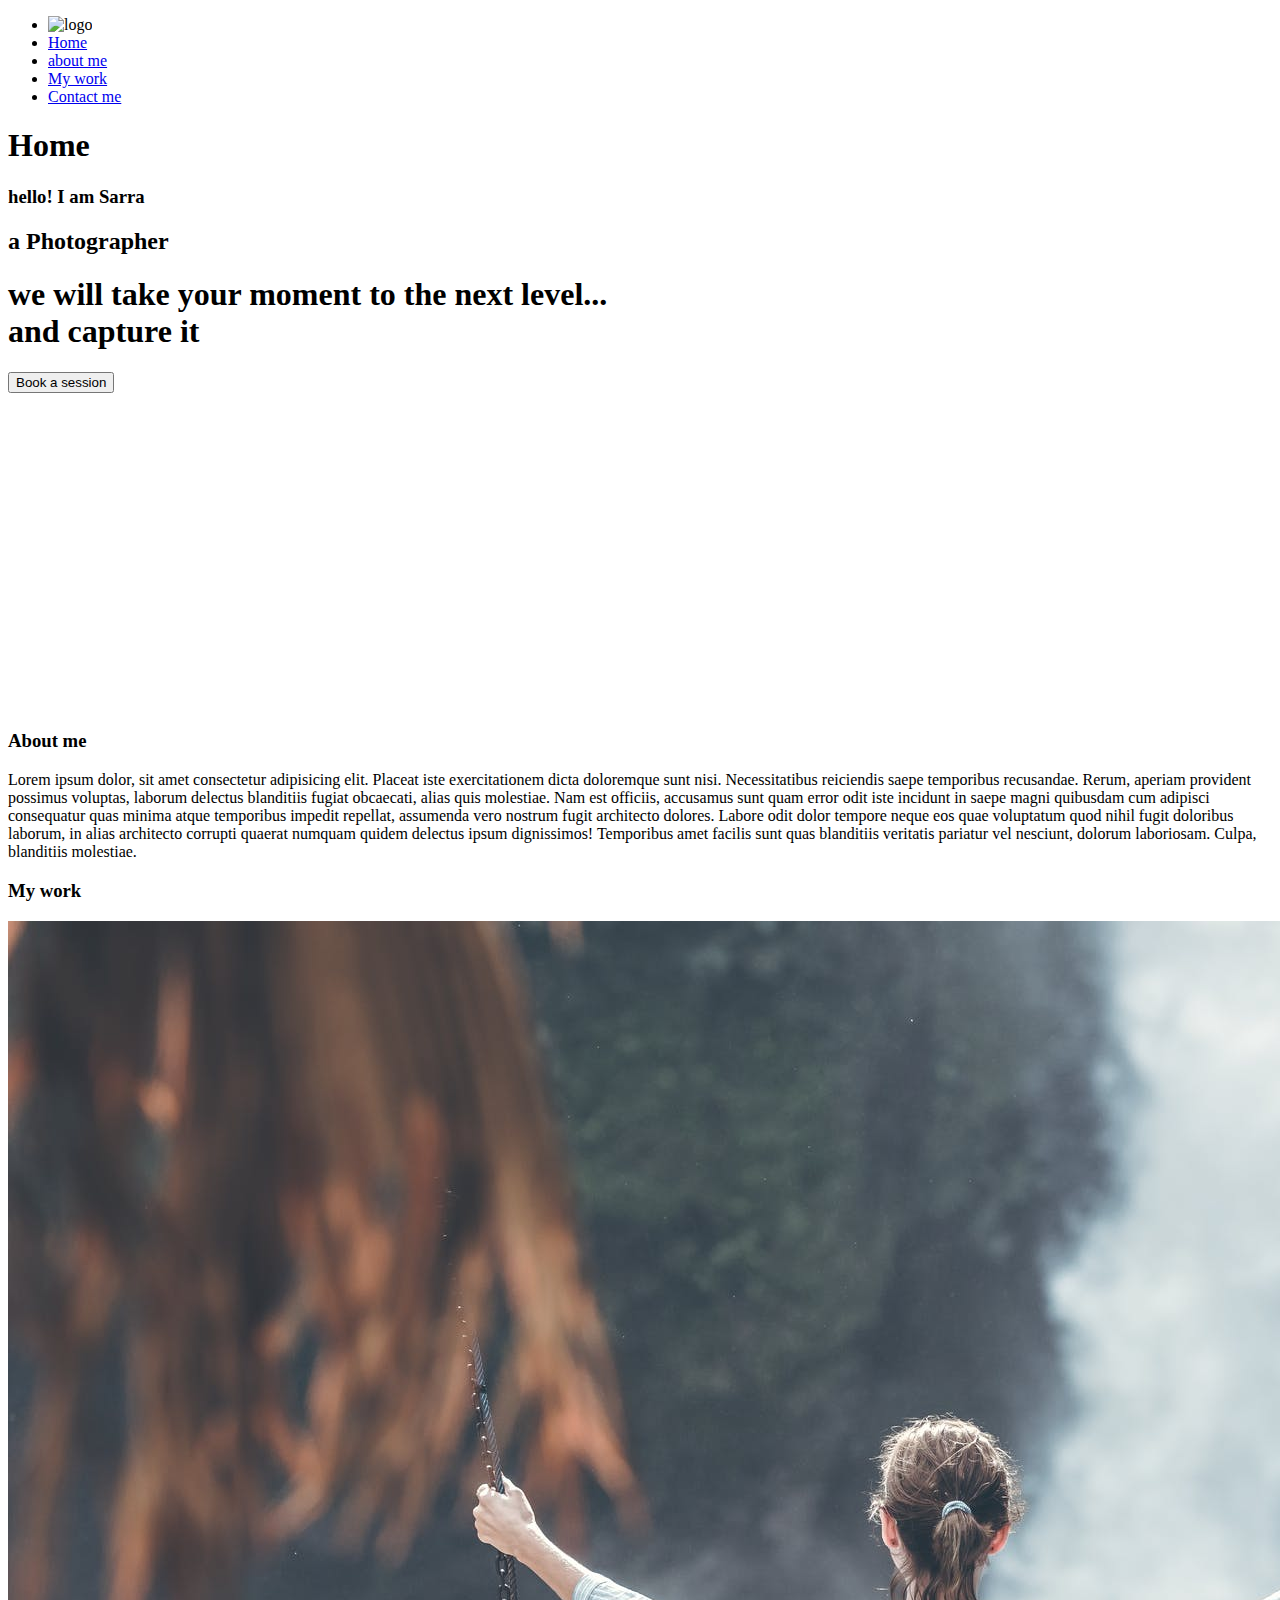
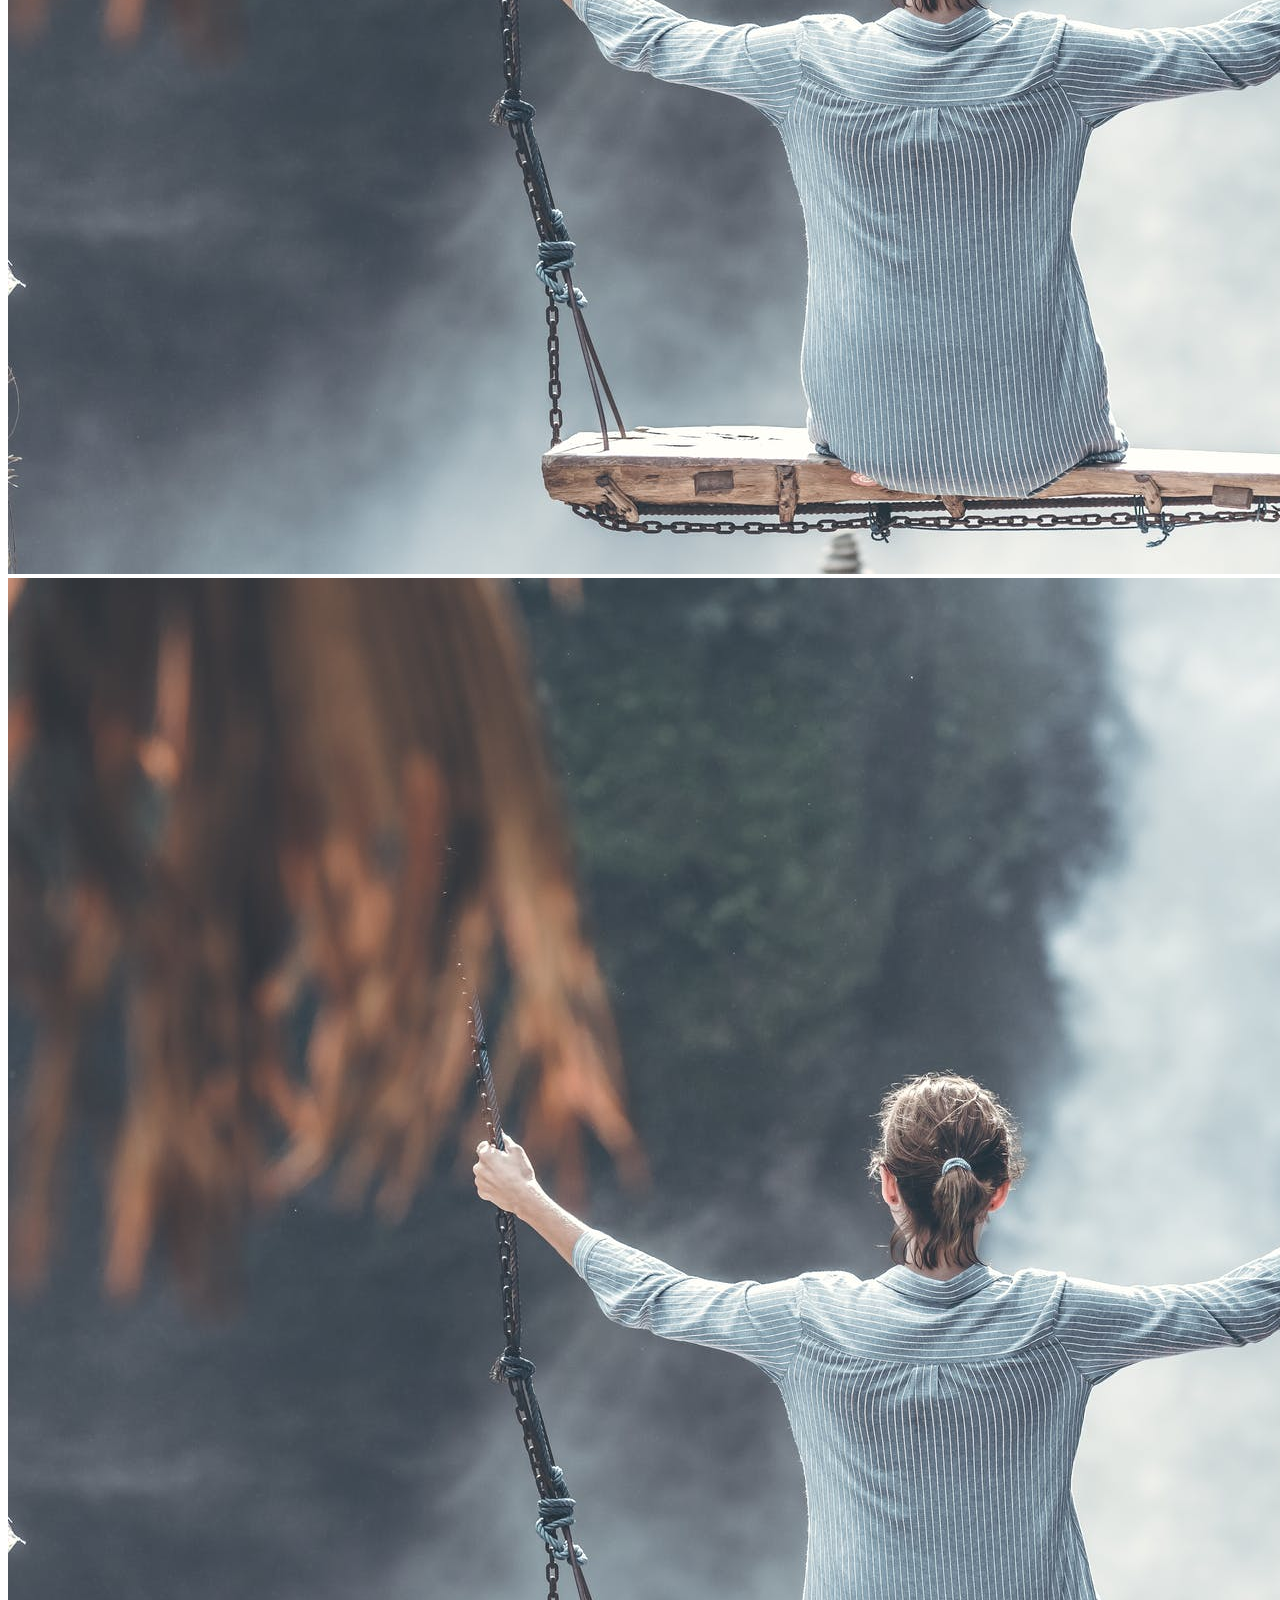
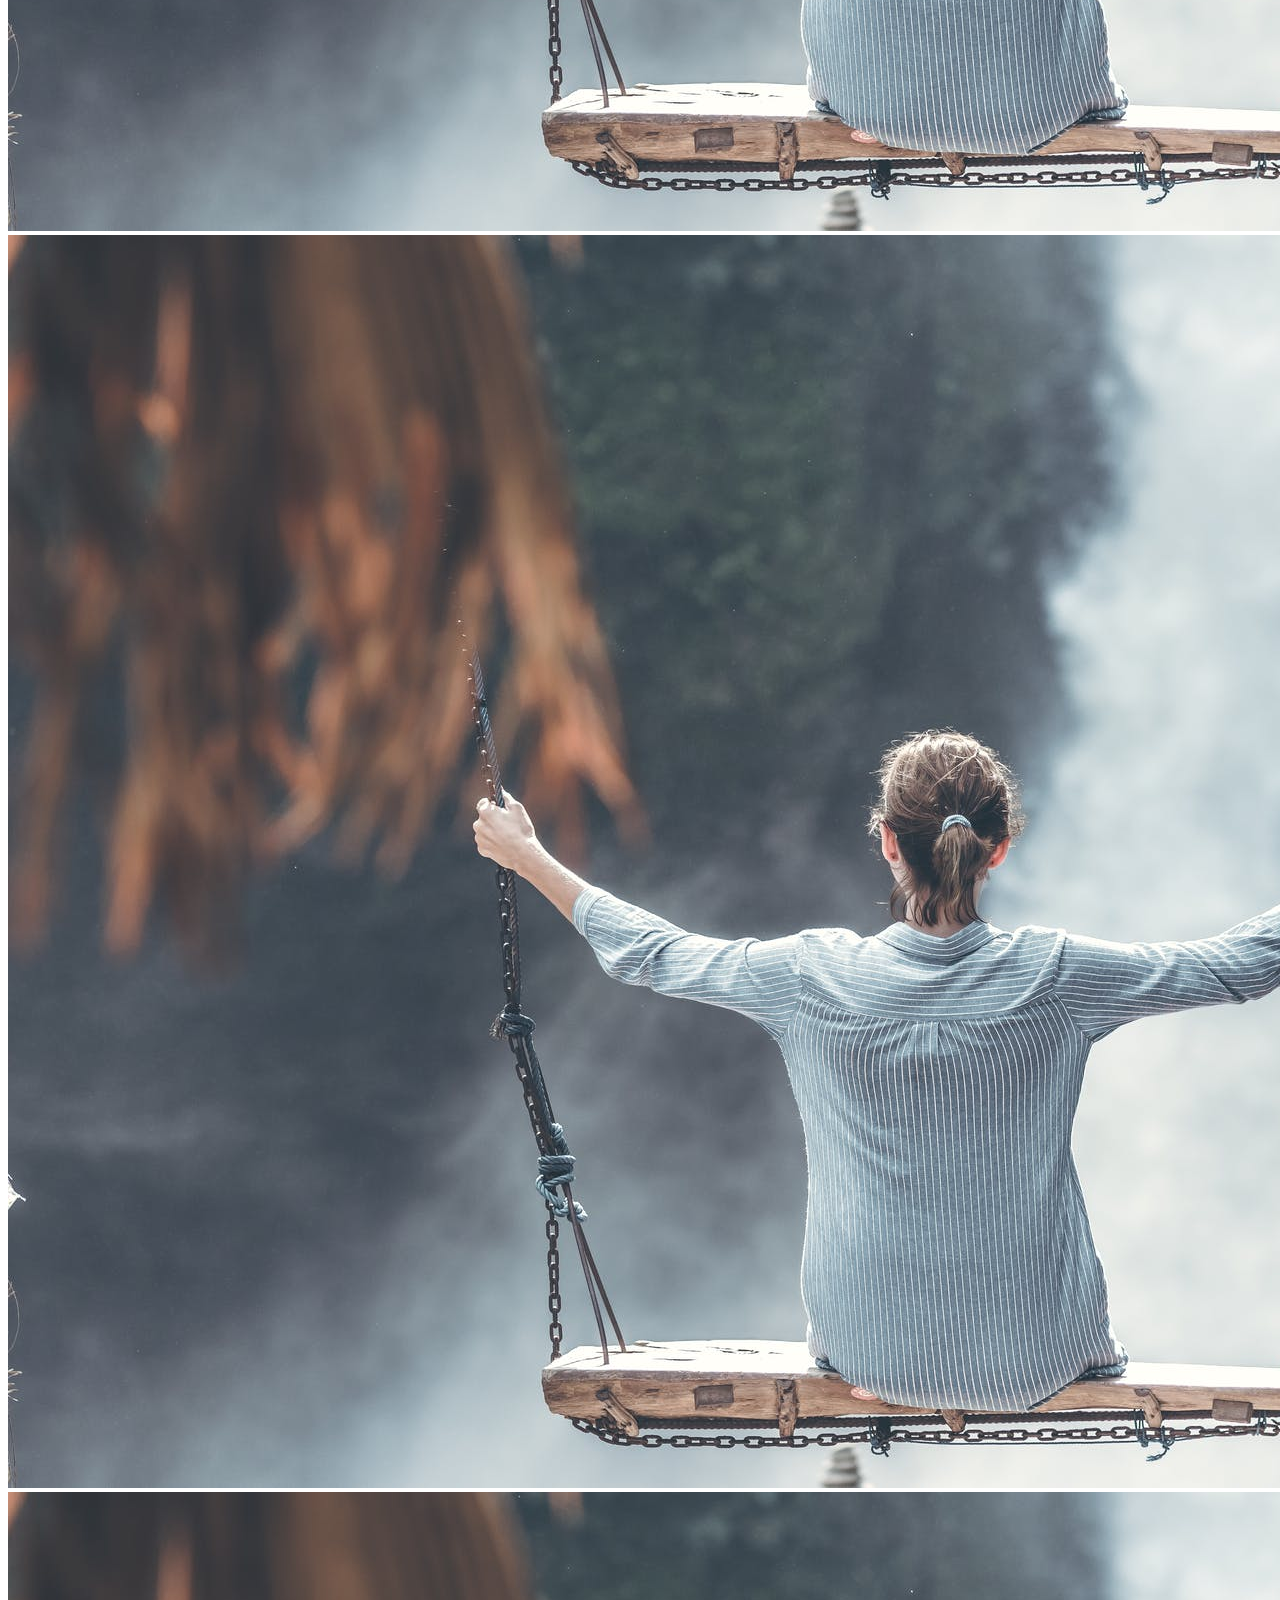
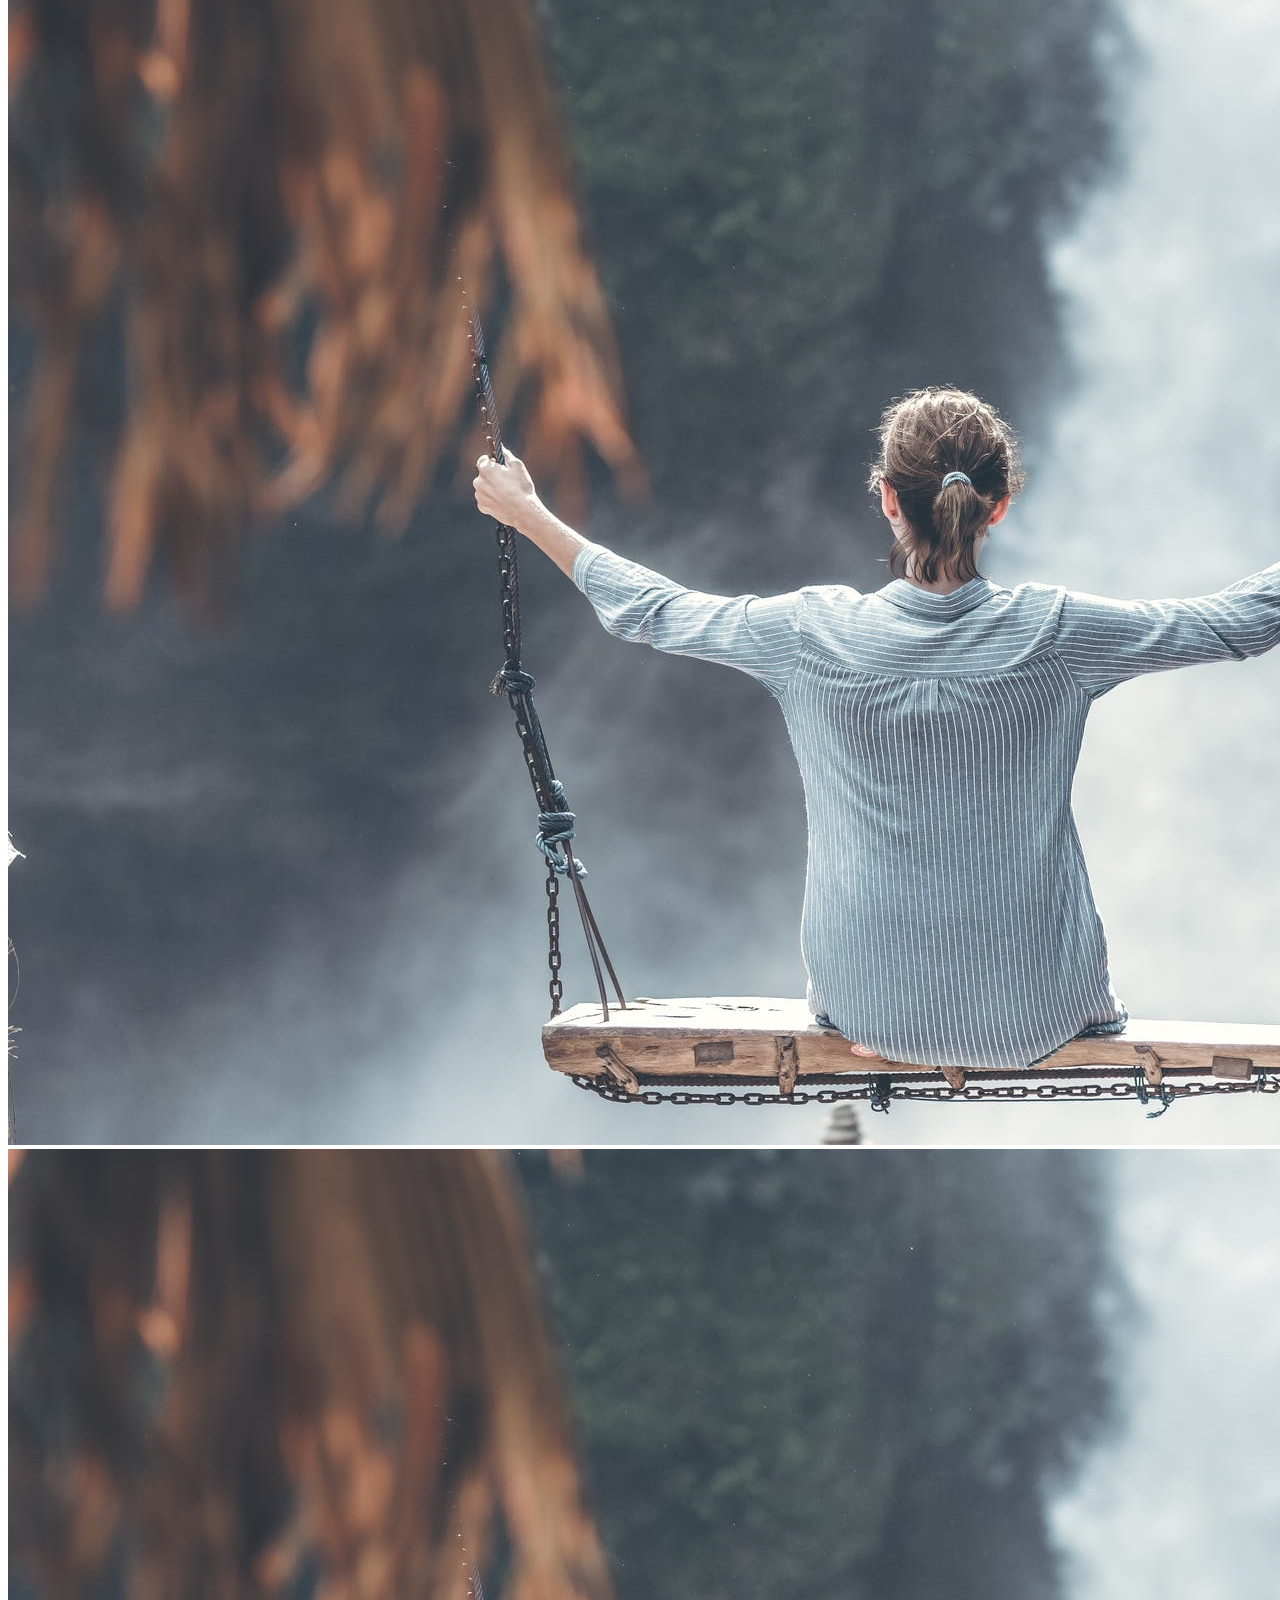
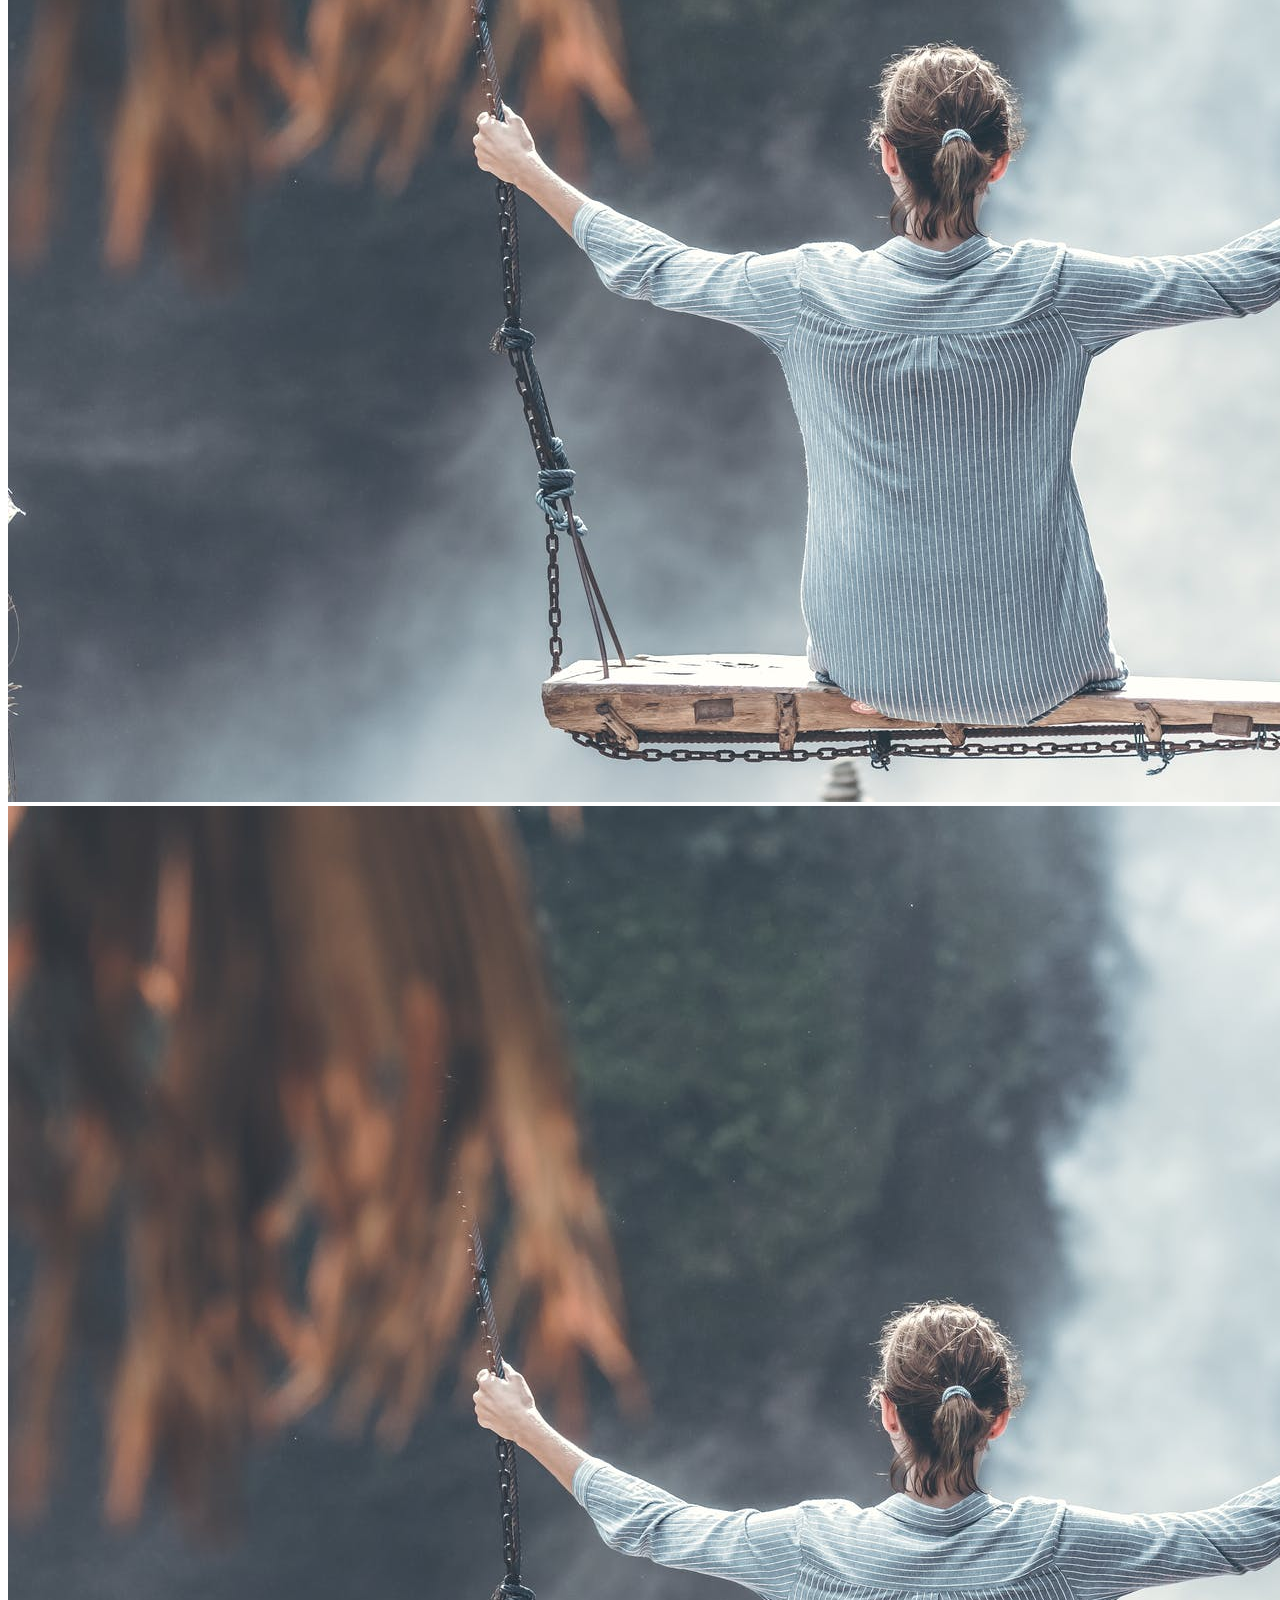
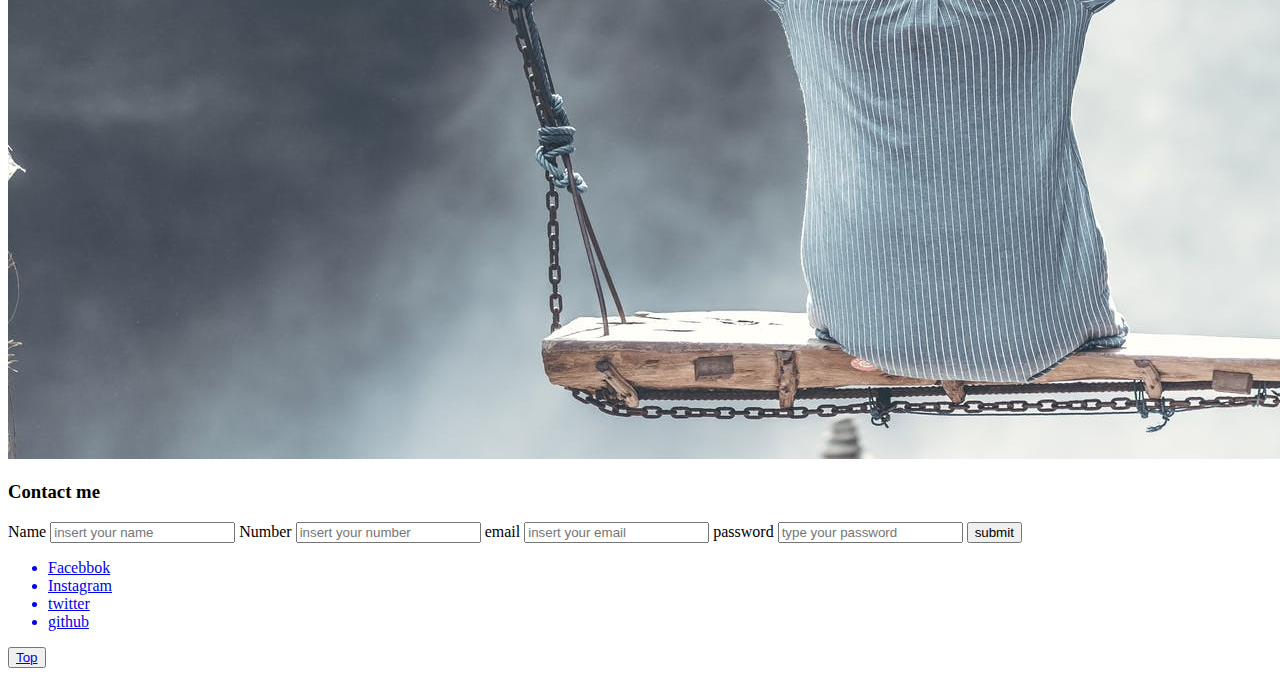
==== portfilo-CSS/index.html @ 05316165 "Add files via upload" ====
<!DOCTYPE html>
<html>
  <head>
    <title>My Portfolio</title>
    <link
      rel="stylesheet"
      href="https://cdnjs.cloudflare.com/ajax/libs/font-awesome/5.15.3/css/all.min.css"
      integrity="sha512-iBBXm8fW90+nuLcSKlbmrPcLa0OT92xO1BIsZ+ywDWZCvqsWgccV3gFoRBv0z+8dLJgyAHIhR35VZc2oM/gI1w=="
      crossorigin="anonymous"
      referrerpolicy="no-referrer"
    />
    <link rel="icon" href="logo.png" />
  </head>

  <body>
    <header id='Top'>
      <nav>
        <ul>
          <li>
            <img
              src="https://images.vexels.com/media/users/3/129086/isolated/preview/184fc9dab407bec3066a8cd551d9fe72-yellow-camera-line-icon-svg-by-vexels.png"
              alt="logo"
              height="70px"
            />
          </li>
          <li><a href="#Home">Home</a></li>
          <li><a href="#about-me">about me </a></li>
          <li><a href="#my-work">My work  </a></li>
          <li><a href="#contact-me">Contact me </a></li>
        </ul>
      </nav>
    </header>
    <main>
      <section id="Home">
        <h1>Home</h1>
        <div class="description">
          <h3>hello! I am Sarra</h3>
          <h2>a Photographer</h2>
          <h1>
            we will take your <span>moment</span> to the next level...<br />
            and <span>capture</span> it
          </h1>
          <button>Book a session</button>
        </div>
        <iframe
          width="560"
          height="315"
          src="https://www.youtube.com/embed/BuyLcP5pvLs"
          title="YouTube video player"
          frameborder="0"
          allow="accelerometer; autoplay; clipboard-write; encrypted-media; gyroscope; picture-in-picture"
          allowfullscreen
        ></iframe>
      </section>

      <section id="about-me">
        <h3>About me</h3>
        <p>
          Lorem ipsum dolor, sit amet consectetur adipisicing elit. Placeat iste
          exercitationem dicta doloremque sunt nisi. Necessitatibus reiciendis
          saepe temporibus recusandae. Rerum, aperiam provident possimus
          voluptas, laborum delectus blanditiis fugiat obcaecati, alias quis
          molestiae. Nam est officiis, accusamus sunt quam error odit iste
          incidunt in saepe magni quibusdam cum adipisci consequatur quas minima
          atque temporibus impedit repellat, assumenda vero nostrum fugit
          architecto dolores. Labore odit dolor tempore neque eos quae
          voluptatum quod nihil fugit doloribus laborum, in alias architecto
          corrupti quaerat numquam quidem delectus ipsum dignissimos! Temporibus
          amet facilis sunt quas blanditiis veritatis pariatur vel nesciunt,
          dolorum laboriosam. Culpa, blanditiis molestiae.
        </p>
      </section>

      <section id="my-work">
        <h3>My work</h3>
        <img src="project.jpeg" alt="project" />
        <img src="project.jpeg" alt="project" />
        <img src="project.jpeg" alt="project" />
        <img src="project.jpeg" alt="project" />
        <img src="project.jpeg" alt="project" />
        <img src="project.jpeg" alt="project" />
      </section>

      <section id="contact-me">
        <h3>Contact me</h3>
        <form>
          <label>Name</label>
          <input type="text" placeholder="insert your name " />
          <label>Number</label>
          <input type="number" placeholder="insert your number " />
          <label>email</label>
          <input type="email" placeholder="insert your email " />
          <label>password</label>
          <input type="password" placeholder="type your password " />
          <input type="submit" value="submit" />
        </form>
      </section>
    </main>
    <footer>
      <ul>

        <a href='#'><li>
            <i class="fab fa-facebook"></i> Facebbok
       </li></a>
        <a href='#'><li>
            <i class="fab fa-instagram-square"></i></i> Instagram
       </li></a>
        <a href='#'><li>
            <i class="fab fa-twitter"></i> twitter
       </li></a>
        <a href='#'><li>
            <i class="fab fa-github"></i> github
       </li></a>


          
      </ul>
    </footer>
    <button><a href='#Top'>Top</a></button>
  </body>
</html>
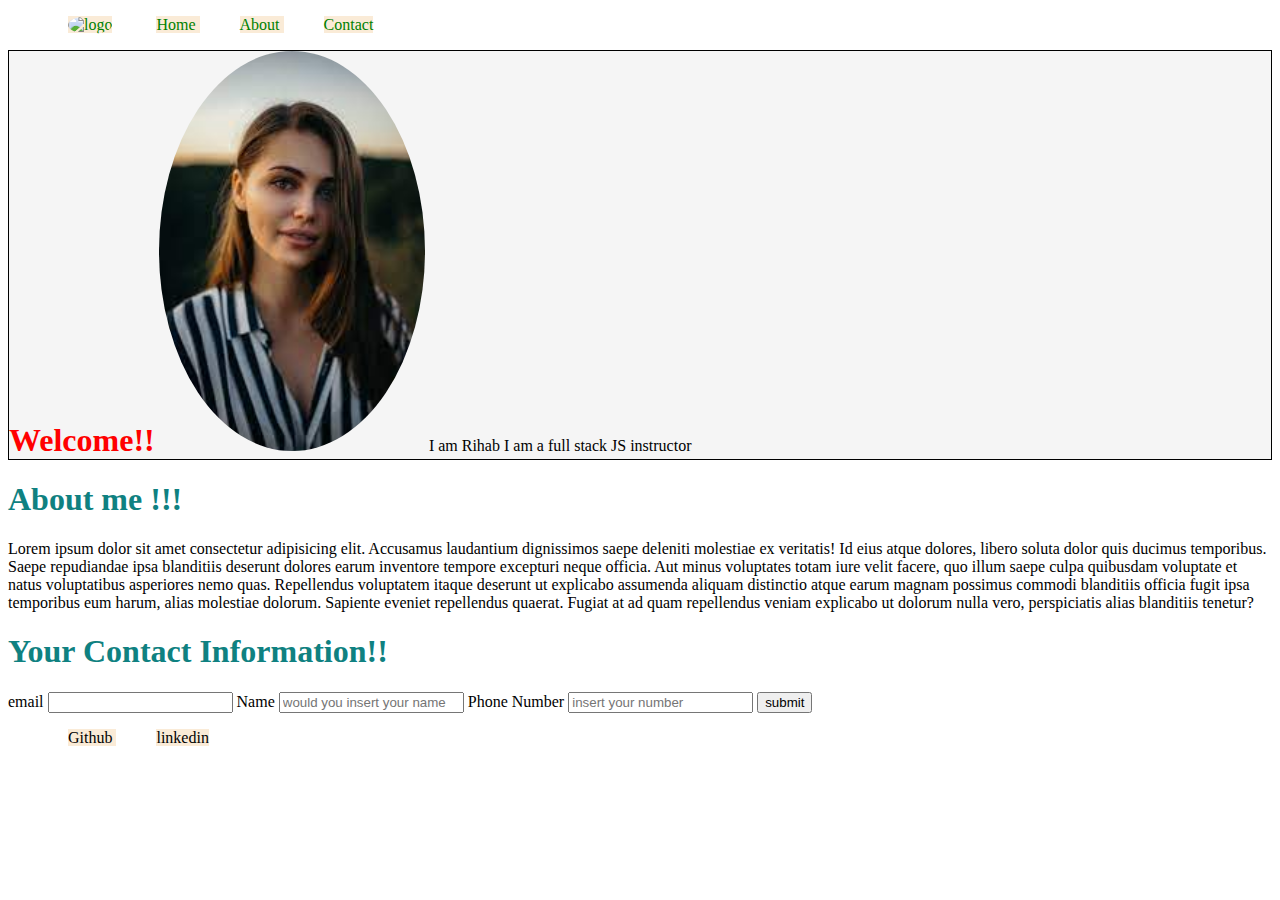
==== commit 77651196: "Add files via upload" ====
--- a/portfilo-CSS/index.html
+++ b/portfilo-CSS/index.html
@@ -1,121 +1,77 @@
 <!DOCTYPE html>
 <html>
   <head>
-    <title>My Portfolio</title>
-    <link
-      rel="stylesheet"
-      href="https://cdnjs.cloudflare.com/ajax/libs/font-awesome/5.15.3/css/all.min.css"
-      integrity="sha512-iBBXm8fW90+nuLcSKlbmrPcLa0OT92xO1BIsZ+ywDWZCvqsWgccV3gFoRBv0z+8dLJgyAHIhR35VZc2oM/gI1w=="
-      crossorigin="anonymous"
-      referrerpolicy="no-referrer"
-    />
-    <link rel="icon" href="logo.png" />
+    <title>portfolio again</title>
+    <link rel='stylesheet' href='./style.css'>
+    
   </head>
 
   <body>
-    <header id='Top'>
-      <nav>
+    <header>
+      <nav class='menu' >
         <ul>
-          <li>
-            <img
-              src="https://images.vexels.com/media/users/3/129086/isolated/preview/184fc9dab407bec3066a8cd551d9fe72-yellow-camera-line-icon-svg-by-vexels.png"
-              alt="logo"
-              height="70px"
-            />
-          </li>
-          <li><a href="#Home">Home</a></li>
-          <li><a href="#about-me">about me </a></li>
-          <li><a href="#my-work">My work  </a></li>
-          <li><a href="#contact-me">Contact me </a></li>
+          <li><img src="" alt="logo" /></li>
+          <li>  <a  href='#Home' >  Home  </a>  </li>
+          <li> <a href='#Whatever' > About</a>  </li>
+          <li> <a href='#Contact' > Contact</a>  </li>
+          
         </ul>
       </nav>
     </header>
+
+    <!-- the heavy content in the main tag  -->
     <main>
       <section id="Home">
-        <h1>Home</h1>
-        <div class="description">
-          <h3>hello! I am Sarra</h3>
-          <h2>a Photographer</h2>
-          <h1>
-            we will take your <span>moment</span> to the next level...<br />
-            and <span>capture</span> it
-          </h1>
-          <button>Book a session</button>
-        </div>
-        <iframe
-          width="560"
-          height="315"
-          src="https://www.youtube.com/embed/BuyLcP5pvLs"
-          title="YouTube video player"
-          frameborder="0"
-          allow="accelerometer; autoplay; clipboard-write; encrypted-media; gyroscope; picture-in-picture"
-          allowfullscreen
-        ></iframe>
+        <h1 class='Home'  >Welcome!!</h1>
+        <!--image from the laptop -->
+        <!-- <img src='first month planning.png' alt='image'> -->
+        <img
+          src="[data-uri]"
+          alt="image"
+          height="400"
+        />
+        <p>I am Rihab I am a full stack JS instructor</p>
       </section>
 
-      <section id="about-me">
-        <h3>About me</h3>
-        <p>
-          Lorem ipsum dolor, sit amet consectetur adipisicing elit. Placeat iste
-          exercitationem dicta doloremque sunt nisi. Necessitatibus reiciendis
-          saepe temporibus recusandae. Rerum, aperiam provident possimus
-          voluptas, laborum delectus blanditiis fugiat obcaecati, alias quis
-          molestiae. Nam est officiis, accusamus sunt quam error odit iste
-          incidunt in saepe magni quibusdam cum adipisci consequatur quas minima
-          atque temporibus impedit repellat, assumenda vero nostrum fugit
-          architecto dolores. Labore odit dolor tempore neque eos quae
-          voluptatum quod nihil fugit doloribus laborum, in alias architecto
-          corrupti quaerat numquam quidem delectus ipsum dignissimos! Temporibus
-          amet facilis sunt quas blanditiis veritatis pariatur vel nesciunt,
-          dolorum laboriosam. Culpa, blanditiis molestiae.
+      <section id="Whatever">
+        <h1>About me !!!</h1>
+        <p id='paragraph' >   
+          Lorem ipsum dolor sit amet consectetur adipisicing elit. Accusamus
+          laudantium dignissimos saepe deleniti molestiae ex veritatis! Id eius
+          atque dolores, libero soluta dolor quis ducimus temporibus. Saepe
+          repudiandae ipsa blanditiis deserunt dolores earum inventore tempore
+          excepturi neque officia. Aut minus voluptates totam iure velit facere,
+          quo illum saepe culpa quibusdam voluptate et natus voluptatibus
+          asperiores nemo quas. Repellendus voluptatem itaque deserunt ut
+          explicabo assumenda aliquam distinctio atque earum magnam possimus
+          commodi blanditiis officia fugit ipsa temporibus eum harum, alias
+          molestiae dolorum. Sapiente eveniet repellendus quaerat. Fugiat at ad
+          quam repellendus veniam explicabo ut dolorum nulla vero, perspiciatis
+          alias blanditiis tenetur?
         </p>
       </section>
 
-      <section id="my-work">
-        <h3>My work</h3>
-        <img src="project.jpeg" alt="project" />
-        <img src="project.jpeg" alt="project" />
-        <img src="project.jpeg" alt="project" />
-        <img src="project.jpeg" alt="project" />
-        <img src="project.jpeg" alt="project" />
-        <img src="project.jpeg" alt="project" />
-      </section>
-
-      <section id="contact-me">
-        <h3>Contact me</h3>
+      <section id="Contact">
+          <h1> Your Contact Information!! </h1>
         <form>
+          <label>email</label>
+          <input  type='email' >
           <label>Name</label>
-          <input type="text" placeholder="insert your name " />
-          <label>Number</label>
-          <input type="number" placeholder="insert your number " />
-          <label>email</label>
-          <input type="email" placeholder="insert your email " />
-          <label>password</label>
-          <input type="password" placeholder="type your password " />
-          <input type="submit" value="submit" />
+          <input placeholder="would you insert your name" type='text' >
+           <label>Phone Number </label>
+           <input type="Number " placeholder="insert your number ">
+           <input type='submit' value='submit' >
         </form>
+        <!-- <button>envoyer </button> -->
       </section>
     </main>
+
     <footer>
       <ul>
-
-        <a href='#'><li>
-            <i class="fab fa-facebook"></i> Facebbok
-       </li></a>
-        <a href='#'><li>
-            <i class="fab fa-instagram-square"></i></i> Instagram
-       </li></a>
-        <a href='#'><li>
-            <i class="fab fa-twitter"></i> twitter
-       </li></a>
-        <a href='#'><li>
-            <i class="fab fa-github"></i> github
-       </li></a>
-
-
-          
+          <li> <a href="https://github.com/Rihab-dridi" > Github </a>   </li>
+          <li> <a href="https://linkedin.com"> linkedin </a>  </li>
+          <li></li>
       </ul>
     </footer>
-    <button><a href='#Top'>Top</a></button>
   </body>
 </html>
--- a/portfilo-CSS/style.css
+++ b/portfilo-CSS/style.css
@@ -0,0 +1,43 @@
+/* eliminate the list styling  */
+li{
+    list-style:none;
+}
+
+.menu a{
+  color:green;
+    text-decoration: none;
+}
+footer a{
+    color:black;
+    text-decoration: none;
+}
+ #Home{
+     background-color: whitesmoke;
+     border: solid 1px ;
+ }
+ #Home h1, #Home p, #Home img{
+     display: inline;
+ }
+ h1{
+    color:rgb(15, 129, 129)
+}
+ .Home{
+     color: red;
+ }
+
+img{
+    border-radius: 100%;
+}
+li{
+    display: inline;
+    background-color: antiquewhite;
+    margin: 20px;
+}
+nav li {
+    color:green 
+}
+
+li:hover{
+    background-color: grey;
+    padding: 5px;
+}